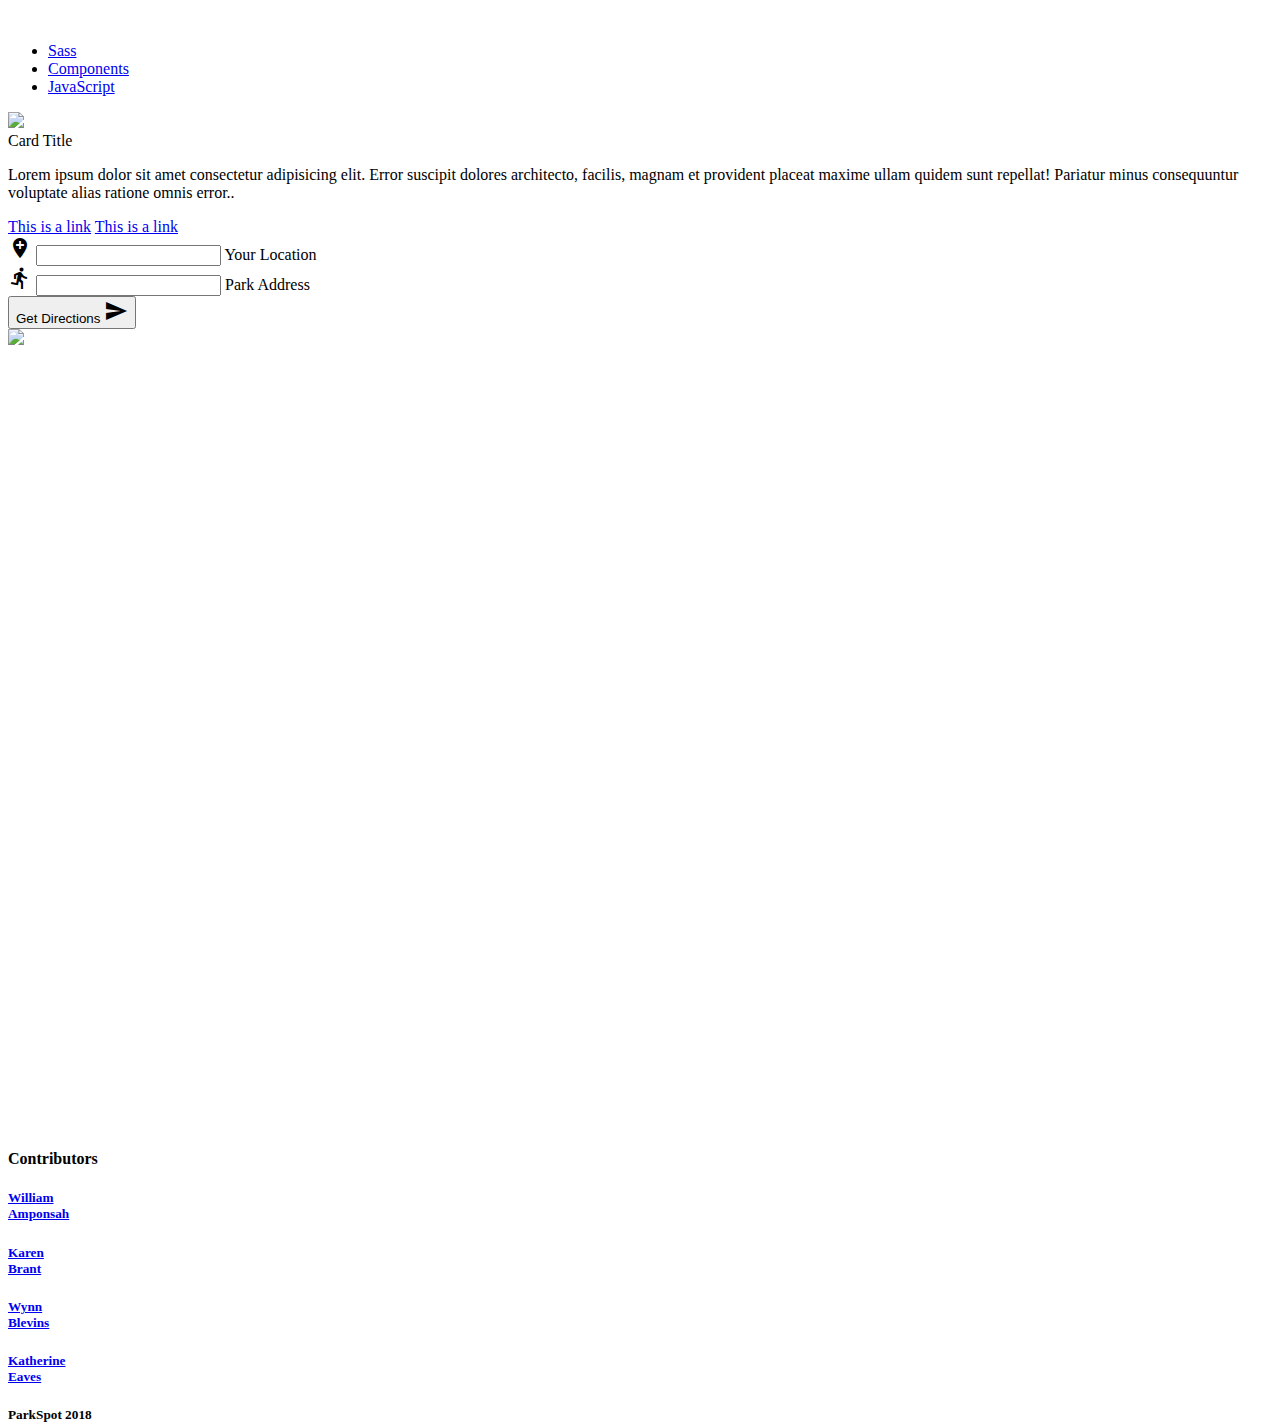
==== directions.html @ 0e23fa05 "Work on adding footer" ====
<!DOCTYPE html>
<html lang="en">

<head>
    <meta charset="UTF-8">
    <meta name="viewport" content="width=device-width, initial-scale=1.0">
    <meta http-equiv="X-UA-Compatible" content="ie=edge">
    
    <!-- Compiled and minified CSS -->
    <link rel="stylesheet" href="assets/style/style.css">
    <link href="https://fonts.googleapis.com/icon?family=Material+Icons" rel="stylesheet">
    <link rel="stylesheet" href="https://cdnjs.cloudflare.com/ajax/libs/materialize/0.100.2/css/materialize.min.css">
    <title>Directions</title>
</head>
<body>
    <nav>
        <div class="nav-wrapper black">
            <a href="#" class="brand-logo center">
                <img class="logo" src="assets/images/Logo1.png" alt=""> </a>
            <ul id="nav-mobile" class="left hide-on-med-and-down">
                <li>
                    <a href="sass.html">Sass</a>
                </li>
                <li>
                    <a href="badges.html">Components</a>
                </li>
                <li>
                    <a href="collapsible.html">JavaScript</a>
                </li>
            </ul>
        </div>
    </nav>

    <div class="parallax-container">
        <div class="parallax">
            <img class="imag" src="assets/images/park.jpg">
        </div>
        <div class="container">
            <div class="row valign-wrapper">
            <div class="col s6 offset-s3 valign">
                <div class="card transparent hoverable">
                    <div class="card-content black-text">
                        <span class="card-title">Card Title</span>
                        <p>Lorem ipsum dolor sit amet consectetur adipisicing elit. Error suscipit dolores architecto, facilis, magnam et provident placeat maxime ullam quidem sunt repellat! Pariatur minus consequuntur voluptate alias ratione omnis error..</p>
                    </div>
                    <div class="card-action">
                        <a href="#">This is a link</a>
                        <a href="#">This is a link</a>
                    </div>
                </div>
                <div class="section white">
                    <div class="row container">
                        <div class="input-field col s6">
                        <i class="material-icons prefix">add_location</i>
                        <input id="icon_prefix" type="text"   class="validate originTextBox">
                        <label for="icon_prefix">Your Location</label>
                    </div>
                    <div class="input-field col s6">
                        <i class="material-icons prefix">directions_run</i>
                        <input id="icon_telephone" type="text"  class="validate destinationTextBox">
                        <label for="icon_telephone">Park Address</label>
                    </div>

                    <button class="btn waves-effect center green" type="submit" id="directionsButton" name="action">Get Directions
                        <i class="material-icons right">send</i>
                    </button>
                    <div class="col s12">
                        <div id="directionsContainer">
                        <!-- directions are appended here -->
                        </div>
                    </div>
                </div>
            </div>
        </div>
    
        <div class="section black">
            
        </div>

        <div class="parallax-container">
            <div class="parallax">
                <img class="imag" src="assets/images/cleets.jpg">
            </div>    
        </div>
    </div>
    
    <footer class="page-footer grey darken-4">
        <div class="container ">
          <div class="row center">
                <div class="col l12 m12 s12">
                    <h4 class="white-text card-font">Contributors</h4>
                </div>
                <div class="col l3 m3 s12">
                    <a href="https://willamponsah.github.io/Bootstrap-Portfolio/"><h5 class="white-text card-font">William <br> Amponsah</h5></a>
                </div>
                <div class="col l3 m3 s12">
                    <a href="https://karenbrant.github.io/Responsive-Portfolio/"><h5 class="white-text card-font">Karen <br> Brant</h5></a>
                </div>
                <div class="col l3 m3 s12">
                    <a href="https://wynnblevins.github.io/Bootstrap-Portfolio/"><h5 class="white-text card-font">Wynn<br> Blevins</h5></a>
                </div>
                <div class="col l3 m3 s12">
                    <a href="https://koeaves.github.io/Bootstrap-Portfolio/"><h5 class="white-text card-font">Katherine <br> Eaves</h5></a>
                </div>
            </div>
        </div>
        <div class="footer-copyright black">
          <div class="container card-font center">
          <h5>ParkSpot 2018</h5>
          </div>
        </div>
    </footer>
    <script src="https://www.gstatic.com/firebasejs/4.10.1/firebase.js"></script>
    <script src="https://apis.google.com/js/api.js" type="text/javascript"></script>
    <script src="https://code.jquery.com/jquery-3.3.1.min.js" integrity="sha256-FgpCb/KJQlLNfOu91ta32o/NMZxltwRo8QtmkMRdAu8="
        crossorigin="anonymous"></script>
    <script src="https://cdnjs.cloudflare.com/ajax/libs/materialize/0.100.2/js/materialize.min.js"></script>
    <script src="assets/scripts/google-maps-service.js" type="text/javascript"></script>
    <script src="assets/scripts/weather-service.js" type="text/javascript"></script>
    <script src="assets/scripts/scripts.js" type="text/javascript"></script>
    <script type="text/javascript" src="assets/scripts/maps-service.js"></script> 
    <script type="text/javascript" src="assets/scripts/directionsPage/directions-page.js"></script>
</body>
</html>
---- assets/style/style.css ----
.logo{
    width: 90px;
}

#weather-icon {
    margin-right: 20px;
    margin-left: 20px;
    background-color: white;
    height: 45px;
    margin-top: 5px;
}

#wind-place {
    margin-right: 20px;
}

.parallax-container {
    height: 800px;
    width: 100%;
}

/*Wide card with share menu button*/
.demo-card-wide.mdl-card {
    width: 812px;
}

.demo-card-wide>.mdl-card__title {
    color: #fff;
    height: 176px;
    background: url('assets/images/ParkSpot.png') center / cover;
    padding: 10px;
}

.demo-card-wide>.mdl-card__menu {
    color: #fff;
}

.imag{
    width: 1000px;
}

.middle {
       display: flex;
       position: absolute;
       top: 0;
       left: 0;
       height: 100%;
       width: 100%;
   }

   .middle .row {
       margin: 0 auto;
   }
   
#background-parks{
    background: url('../images/stadium.jpg') center / cover;
    padding: 50px;
}

.card-right {
    float: right;
}

.park-image{
    width: 300px;
    height: 450px;
    text-align: center;
}

.card-font {
    font-weight: bold;
    font-family: 'Alegreya', serif;
}

.park-name {
    font-family: 'Alegreya', serif;
<<<<<<< HEAD
    color: rgb(31, 26, 26)
}
=======
    color: rgb(49, 43, 43);
    font-weight: bold;
}

.center{
    text-align: center;
}
>>>>>>> 82a41692b3636412cd1c6f4886c1c167a983f73e
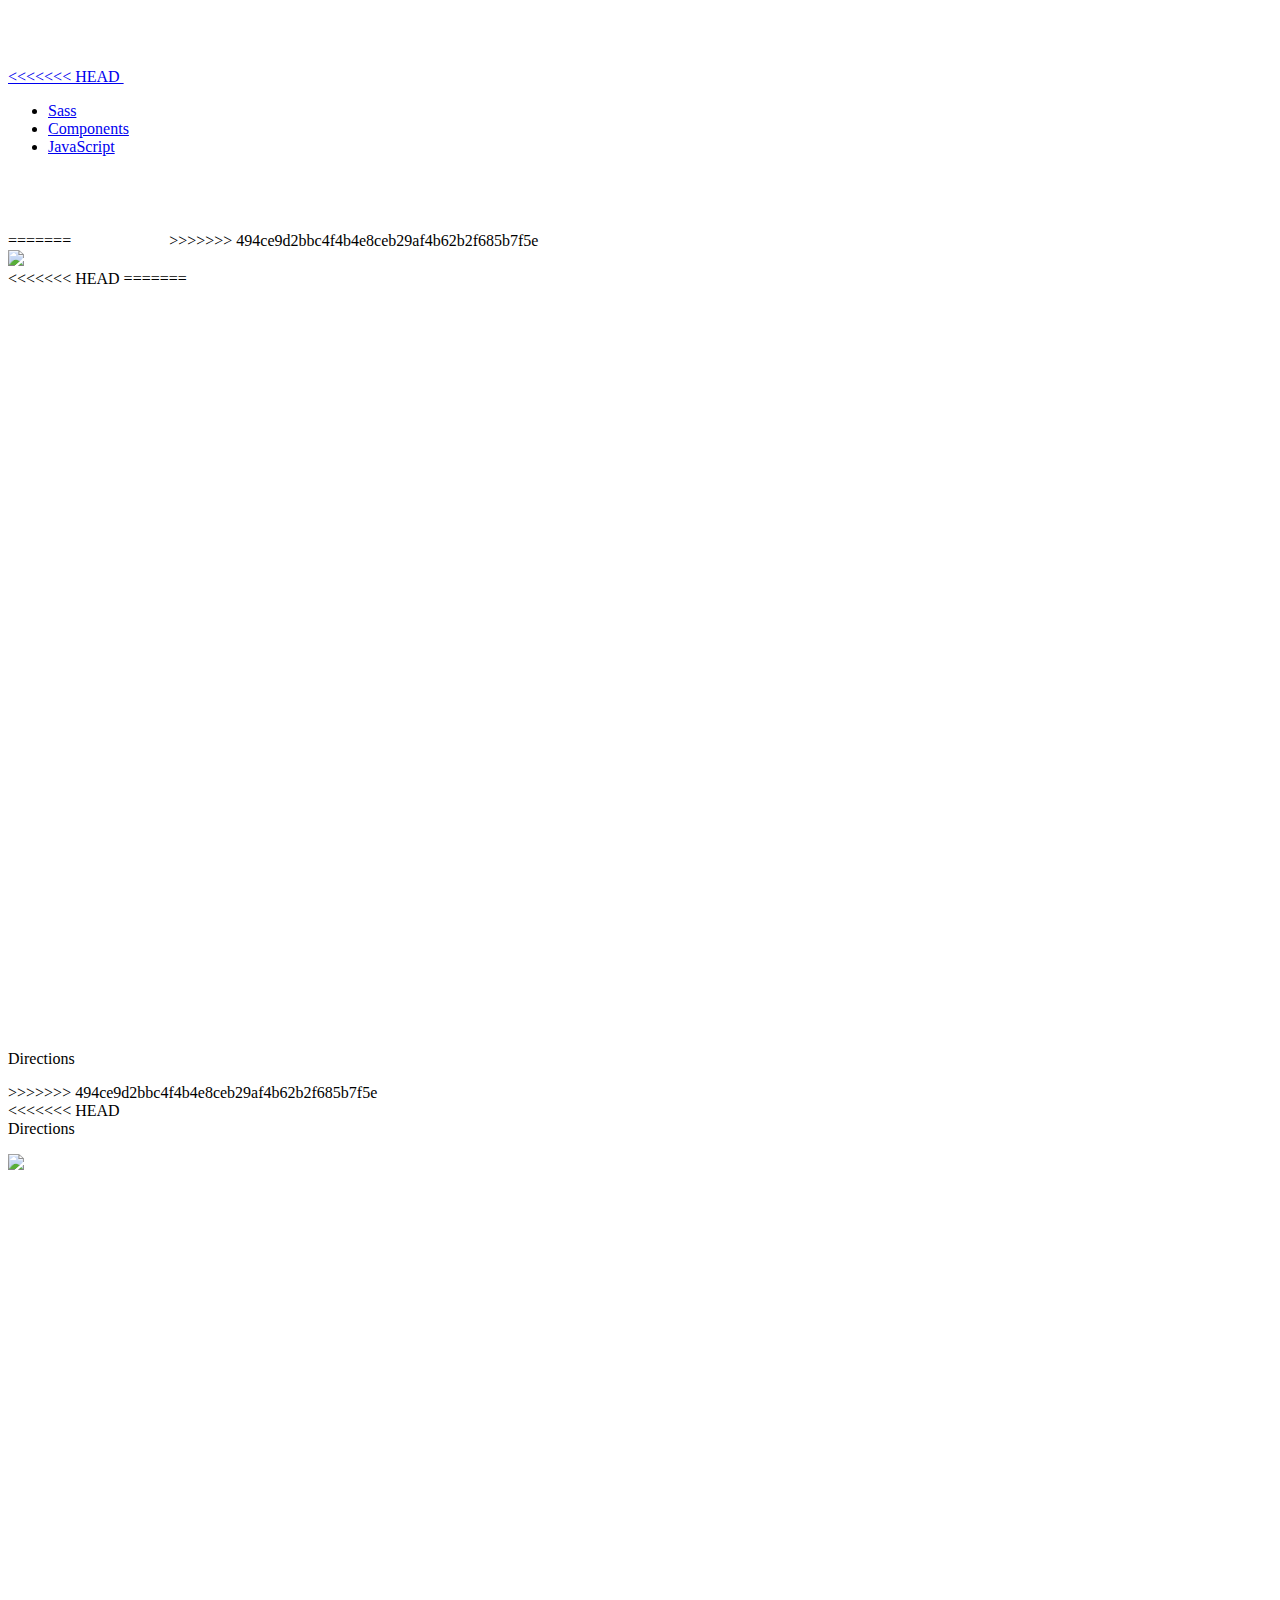
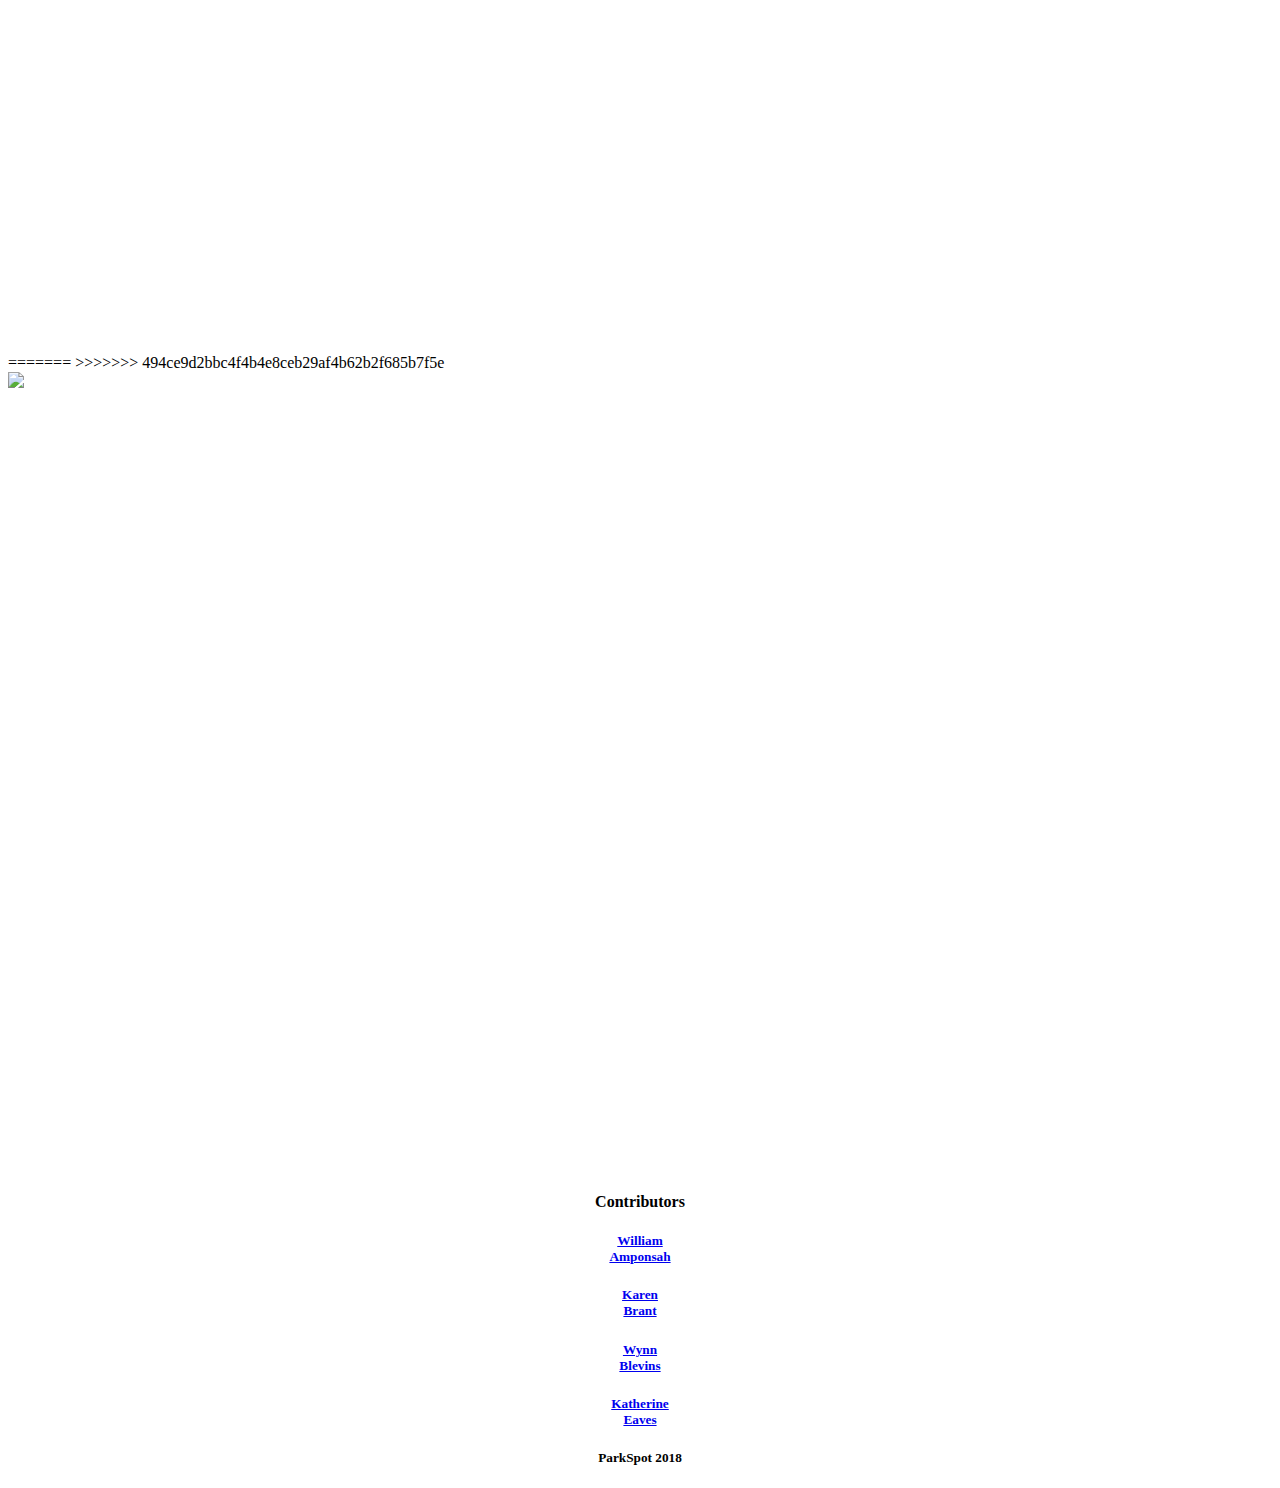
==== commit e984aed9: "Keep directions in the css" ====
--- a/directions.html
+++ b/directions.html
@@ -16,7 +16,8 @@
     <nav>
         <div class="nav-wrapper black">
             <a href="#" class="brand-logo center">
-                <img class="logo" src="assets/images/Logo1.png" alt=""> </a>
+<<<<<<< HEAD
+                <img class="logo" src="assets/images/Logo.png" alt=""> </a>
             <ul id="nav-mobile" class="left hide-on-med-and-down">
                 <li>
                     <a href="sass.html">Sass</a>
@@ -28,6 +29,10 @@
                     <a href="collapsible.html">JavaScript</a>
                 </li>
             </ul>
+=======
+                <img class="logo" src="assets/images/Logo.png" alt=""> 
+            </a>
+>>>>>>> 494ce9d2bbc4f4b4e8ceb29af4b62b2f685b7f5e
         </div>
     </nav>
 
@@ -35,46 +40,57 @@
         <div class="parallax">
             <img class="imag" src="assets/images/park.jpg">
         </div>
-        <div class="container">
-            <div class="row valign-wrapper">
+<<<<<<< HEAD
+
+    
+
+      
+                
+                    
+                        
+=======
+    </div>
+       
+    <div class="section black">
+        <div class="row valign-wrapper">
             <div class="col s6 offset-s3 valign">
                 <div class="card transparent hoverable">
-                    <div class="card-content black-text">
-                        <span class="card-title">Card Title</span>
-                        <p>Lorem ipsum dolor sit amet consectetur adipisicing elit. Error suscipit dolores architecto, facilis, magnam et provident placeat maxime ullam quidem sunt repellat! Pariatur minus consequuntur voluptate alias ratione omnis error..</p>
+                    <div class="card-content white-text">
+                        <span class="card-title orange-text direction">Directions</span>
+                        <div id="directionsContainer">
+                            <!-- directions are appended here -->
+                            <p class="flow-text"></p>
+                        </div>
+>>>>>>> 494ce9d2bbc4f4b4e8ceb29af4b62b2f685b7f5e
                     </div>
-                    <div class="card-action">
-                        <a href="#">This is a link</a>
-                        <a href="#">This is a link</a>
+                </div>               
+            </div>
+        </div>
+<<<<<<< HEAD
+    
+        <div class="section black">
+            <div class="row valign-wrapper">
+                <div class="col s6 offset-s3 valign">
+                    <div class="card transparent hoverable">
+                        <div class="card-content white-text">
+                            <span class="card-title orange-text direction">Directions</span>
+                            <div id="directionsContainer">
+                                <!-- directions are appended here -->
+                            
+                            <p class="flow-text"></p>
+                            </div>
+                        </div>
+                        
                     </div>
-                </div>
-                <div class="section white">
-                    <div class="row container">
-                        <div class="input-field col s6">
-                        <i class="material-icons prefix">add_location</i>
-                        <input id="icon_prefix" type="text"   class="validate originTextBox">
-                        <label for="icon_prefix">Your Location</label>
-                    </div>
-                    <div class="input-field col s6">
-                        <i class="material-icons prefix">directions_run</i>
-                        <input id="icon_telephone" type="text"  class="validate destinationTextBox">
-                        <label for="icon_telephone">Park Address</label>
-                    </div>
-
-                    <button class="btn waves-effect center green" type="submit" id="directionsButton" name="action">Get Directions
-                        <i class="material-icons right">send</i>
-                    </button>
-                    <div class="col s12">
-                        <div id="directionsContainer">
-                        <!-- directions are appended here -->
-                        </div>
-                    </div>
+            
+            
+            
+            
+                   
                 </div>
             </div>
-        </div>
-    
-        <div class="section black">
-            
+            </div>
+            </div>
         </div>
 
         <div class="parallax-container">
@@ -82,34 +98,43 @@
                 <img class="imag" src="assets/images/cleets.jpg">
             </div>    
         </div>
+=======
+>>>>>>> 494ce9d2bbc4f4b4e8ceb29af4b62b2f685b7f5e
     </div>
-    
+        
+    <div class="parallax-container">
+        <div class="parallax">
+            <img class="imag" src="assets/images/cleets.jpg">
+        </div>    
+    </div>
+
     <footer class="page-footer grey darken-4">
-        <div class="container ">
-          <div class="row center">
-                <div class="col l12 m12 s12">
-                    <h4 class="white-text card-font">Contributors</h4>
-                </div>
-                <div class="col l3 m3 s12">
-                    <a href="https://willamponsah.github.io/Bootstrap-Portfolio/"><h5 class="white-text card-font">William <br> Amponsah</h5></a>
-                </div>
-                <div class="col l3 m3 s12">
-                    <a href="https://karenbrant.github.io/Responsive-Portfolio/"><h5 class="white-text card-font">Karen <br> Brant</h5></a>
-                </div>
-                <div class="col l3 m3 s12">
-                    <a href="https://wynnblevins.github.io/Bootstrap-Portfolio/"><h5 class="white-text card-font">Wynn<br> Blevins</h5></a>
-                </div>
-                <div class="col l3 m3 s12">
-                    <a href="https://koeaves.github.io/Bootstrap-Portfolio/"><h5 class="white-text card-font">Katherine <br> Eaves</h5></a>
+            <div class="container ">
+              <div class="row center">
+                    <div class="col l12 m12 s12">
+                        <h4 class="white-text card-font">Contributors</h4>
+                    </div>
+                    <div class="col l3 m3 s12">
+                        <a href="https://willamponsah.github.io/Bootstrap-Portfolio/"><h5 class="white-text card-font">William <br> Amponsah</h5></a>
+                    </div>
+                    <div class="col l3 m3 s12">
+                        <a href="https://karenbrant.github.io/Responsive-Portfolio/"><h5 class="white-text card-font">Karen <br> Brant</h5></a>
+                    </div>
+                    <div class="col l3 m3 s12">
+                        <a href="https://wynnblevins.github.io/Bootstrap-Portfolio/"><h5 class="white-text card-font">Wynn<br> Blevins</h5></a>
+                    </div>
+                    <div class="col l3 m3 s12">
+                        <a href="https://koeaves.github.io/Bootstrap-Portfolio/"><h5 class="white-text card-font">Katherine <br> Eaves</h5></a>
+                    </div>
                 </div>
             </div>
-        </div>
-        <div class="footer-copyright black">
-          <div class="container card-font center">
-          <h5>ParkSpot 2018</h5>
-          </div>
-        </div>
-    </footer>
+            <div class="footer-copyright black">
+              <div class="container card-font center">
+              <h5>ParkSpot 2018</h5>
+              </div>
+            </div>
+        </footer>
+          
     <script src="https://www.gstatic.com/firebasejs/4.10.1/firebase.js"></script>
     <script src="https://apis.google.com/js/api.js" type="text/javascript"></script>
     <script src="https://code.jquery.com/jquery-3.3.1.min.js" integrity="sha256-FgpCb/KJQlLNfOu91ta32o/NMZxltwRo8QtmkMRdAu8="
--- a/assets/style/style.css
+++ b/assets/style/style.css
@@ -74,10 +74,6 @@
 
 .park-name {
     font-family: 'Alegreya', serif;
-<<<<<<< HEAD
-    color: rgb(31, 26, 26)
-}
-=======
     color: rgb(49, 43, 43);
     font-weight: bold;
 }
@@ -85,4 +81,27 @@
 .center{
     text-align: center;
 }
->>>>>>> 82a41692b3636412cd1c6f4886c1c167a983f73e
+
+<<<<<<< HEAD
+.direction{
+    font-family: 'Playfair Display',
+    serif;
+    
+}
+=======
+#white-font {
+    color:white;
+}
+
+#weather-icon {
+    margin-right: 20px;
+    margin-left: 20px;
+    background-color: white;
+    height: 45px;
+    margin-top: 5px;
+}
+
+#wind-place {
+    margin-right: 20px;
+}
+>>>>>>> 494ce9d2bbc4f4b4e8ceb29af4b62b2f685b7f5e
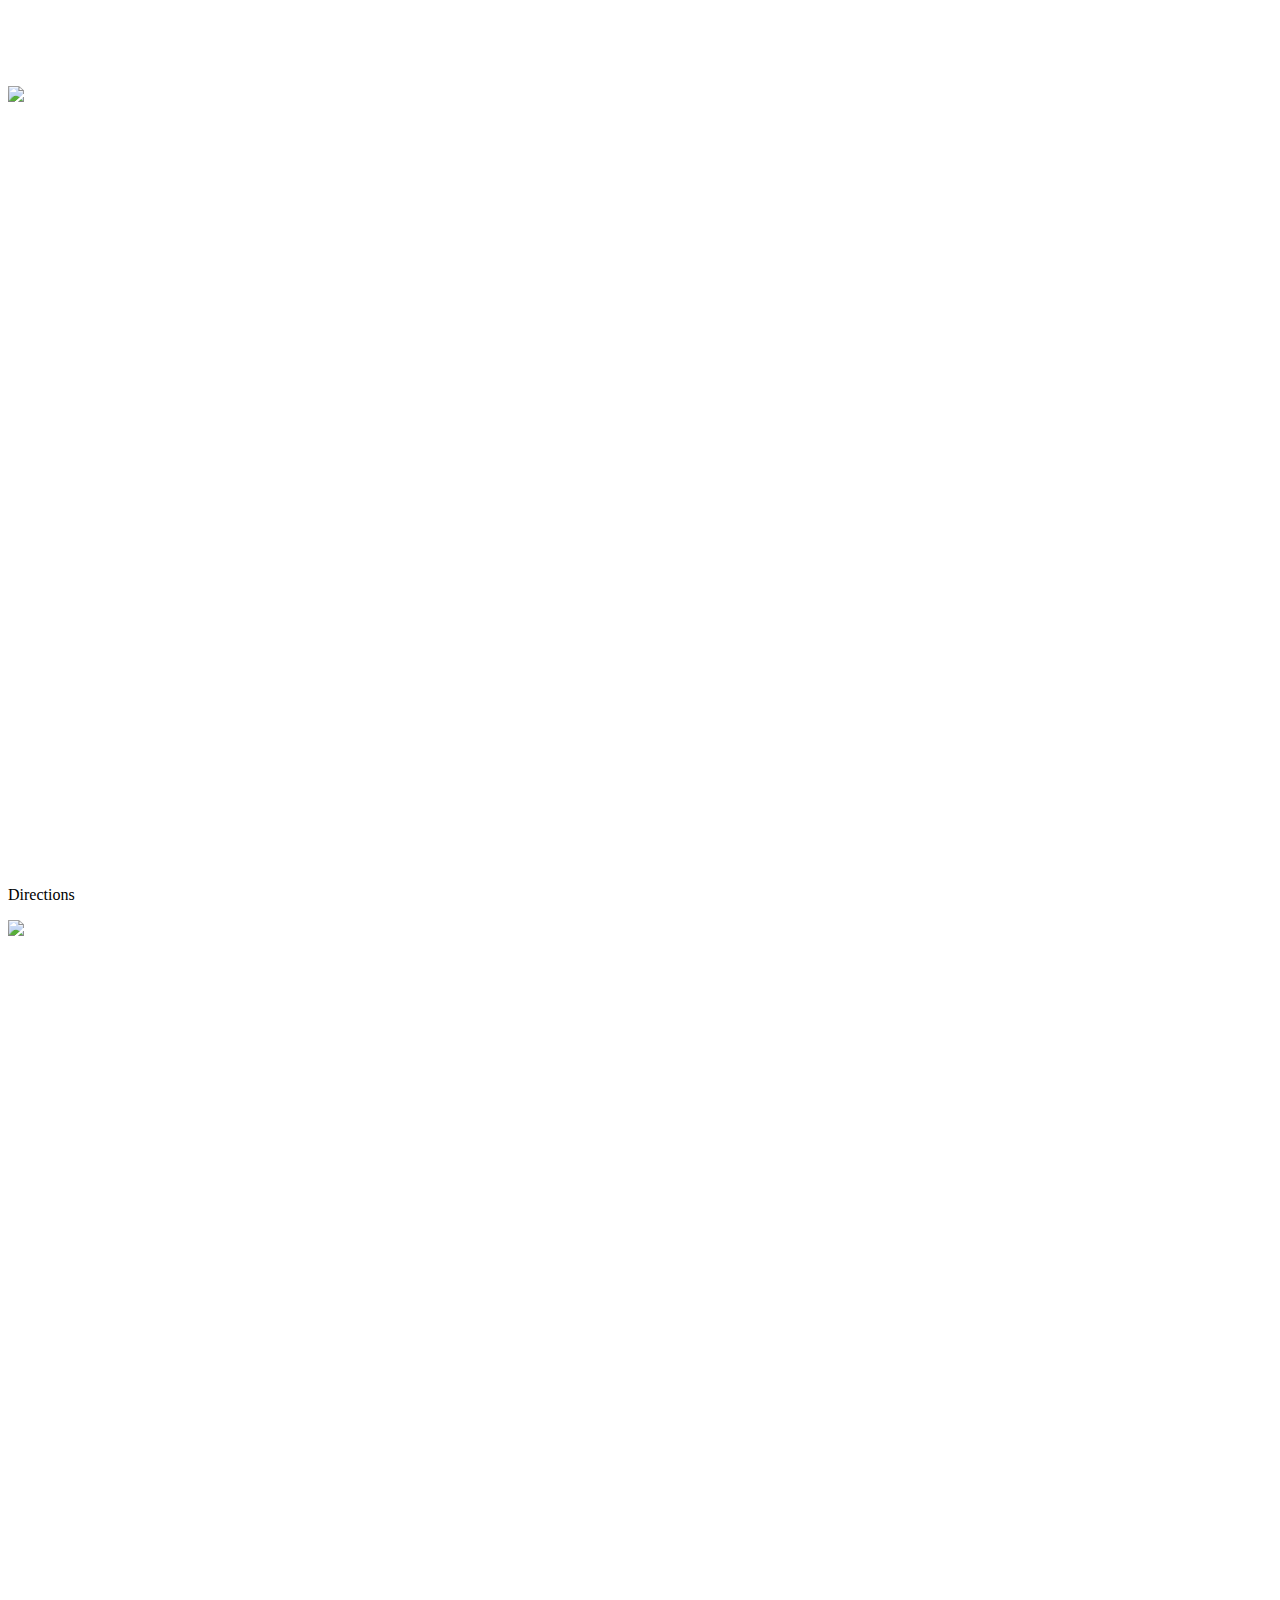
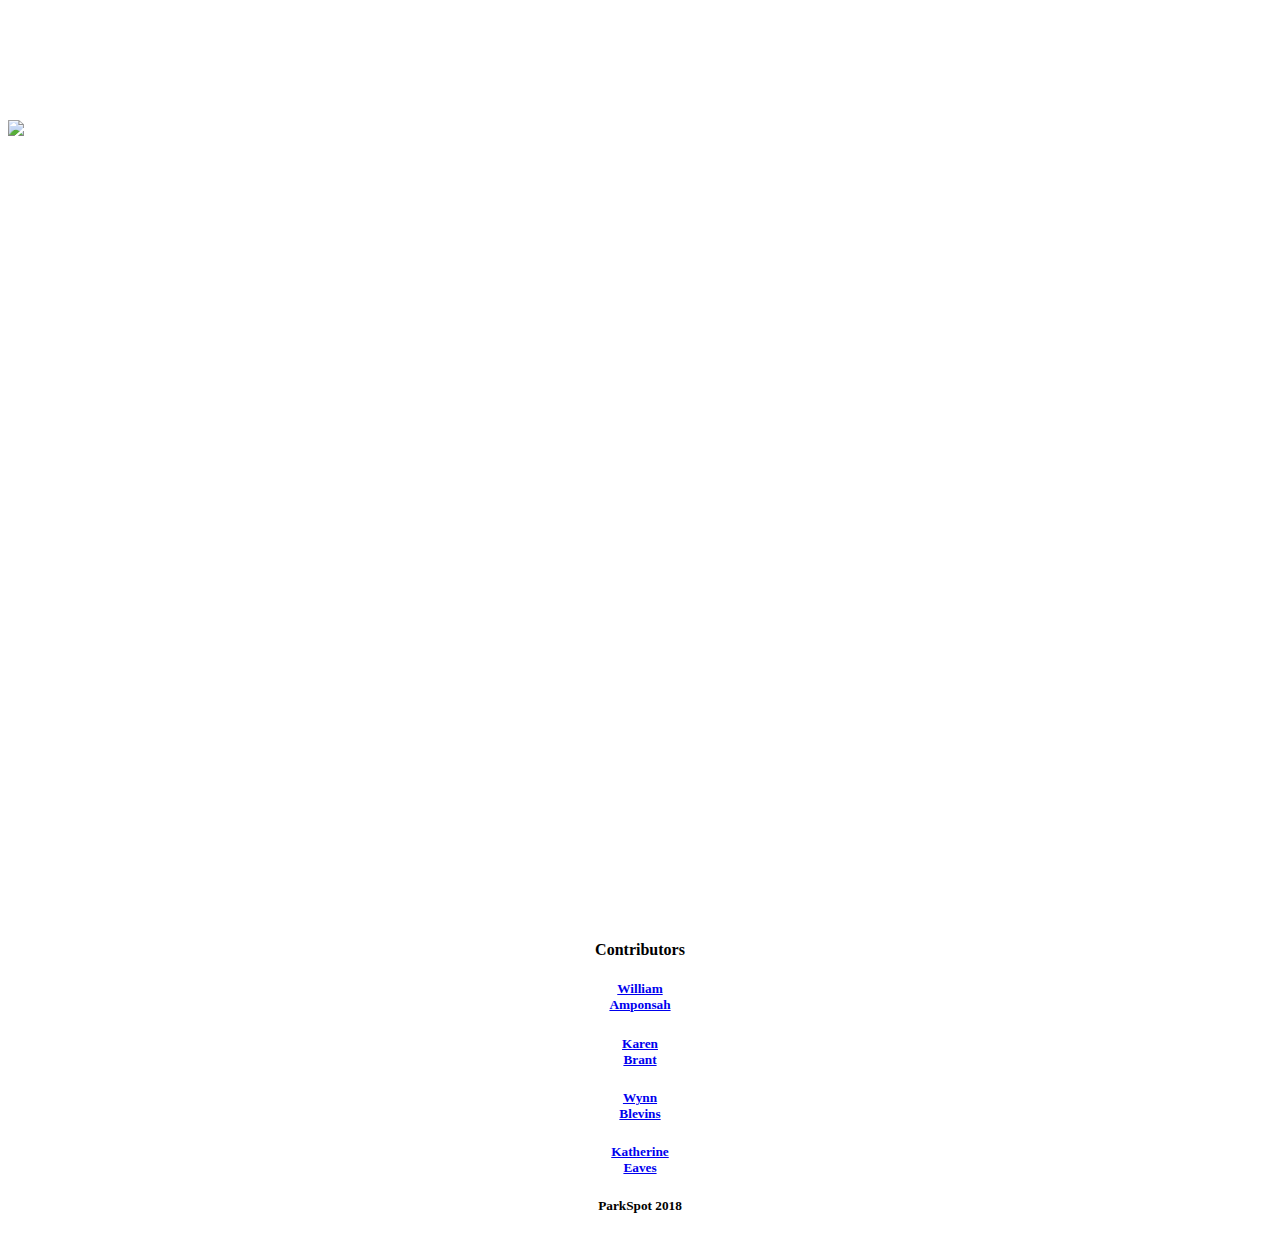
==== commit 9b625a56: "Merge branch 'master' into master" ====
--- a/directions.html
+++ b/directions.html
@@ -16,23 +16,10 @@
     <nav>
         <div class="nav-wrapper black">
             <a href="#" class="brand-logo center">
-<<<<<<< HEAD
-                <img class="logo" src="assets/images/Logo.png" alt=""> </a>
-            <ul id="nav-mobile" class="left hide-on-med-and-down">
-                <li>
-                    <a href="sass.html">Sass</a>
-                </li>
-                <li>
-                    <a href="badges.html">Components</a>
-                </li>
-                <li>
-                    <a href="collapsible.html">JavaScript</a>
-                </li>
-            </ul>
-=======
+
                 <img class="logo" src="assets/images/Logo.png" alt=""> 
             </a>
->>>>>>> 494ce9d2bbc4f4b4e8ceb29af4b62b2f685b7f5e
+
         </div>
     </nav>
 
@@ -40,33 +27,12 @@
         <div class="parallax">
             <img class="imag" src="assets/images/park.jpg">
         </div>
-<<<<<<< HEAD
 
-    
-
-      
-                
-                    
-                        
-=======
-    </div>
-       
-    <div class="section black">
-        <div class="row valign-wrapper">
-            <div class="col s6 offset-s3 valign">
-                <div class="card transparent hoverable">
-                    <div class="card-content white-text">
-                        <span class="card-title orange-text direction">Directions</span>
-                        <div id="directionsContainer">
-                            <!-- directions are appended here -->
-                            <p class="flow-text"></p>
-                        </div>
->>>>>>> 494ce9d2bbc4f4b4e8ceb29af4b62b2f685b7f5e
                     </div>
                 </div>               
             </div>
         </div>
-<<<<<<< HEAD
+
     
         <div class="section black">
             <div class="row valign-wrapper">
@@ -98,8 +64,7 @@
                 <img class="imag" src="assets/images/cleets.jpg">
             </div>    
         </div>
-=======
->>>>>>> 494ce9d2bbc4f4b4e8ceb29af4b62b2f685b7f5e
+
     </div>
         
     <div class="parallax-container">
--- a/assets/style/style.css
+++ b/assets/style/style.css
@@ -82,13 +82,13 @@
     text-align: center;
 }
 
-<<<<<<< HEAD
+
 .direction{
     font-family: 'Playfair Display',
     serif;
     
 }
-=======
+
 #white-font {
     color:white;
 }
@@ -103,5 +103,4 @@
 
 #wind-place {
     margin-right: 20px;
-}
->>>>>>> 494ce9d2bbc4f4b4e8ceb29af4b62b2f685b7f5e
+}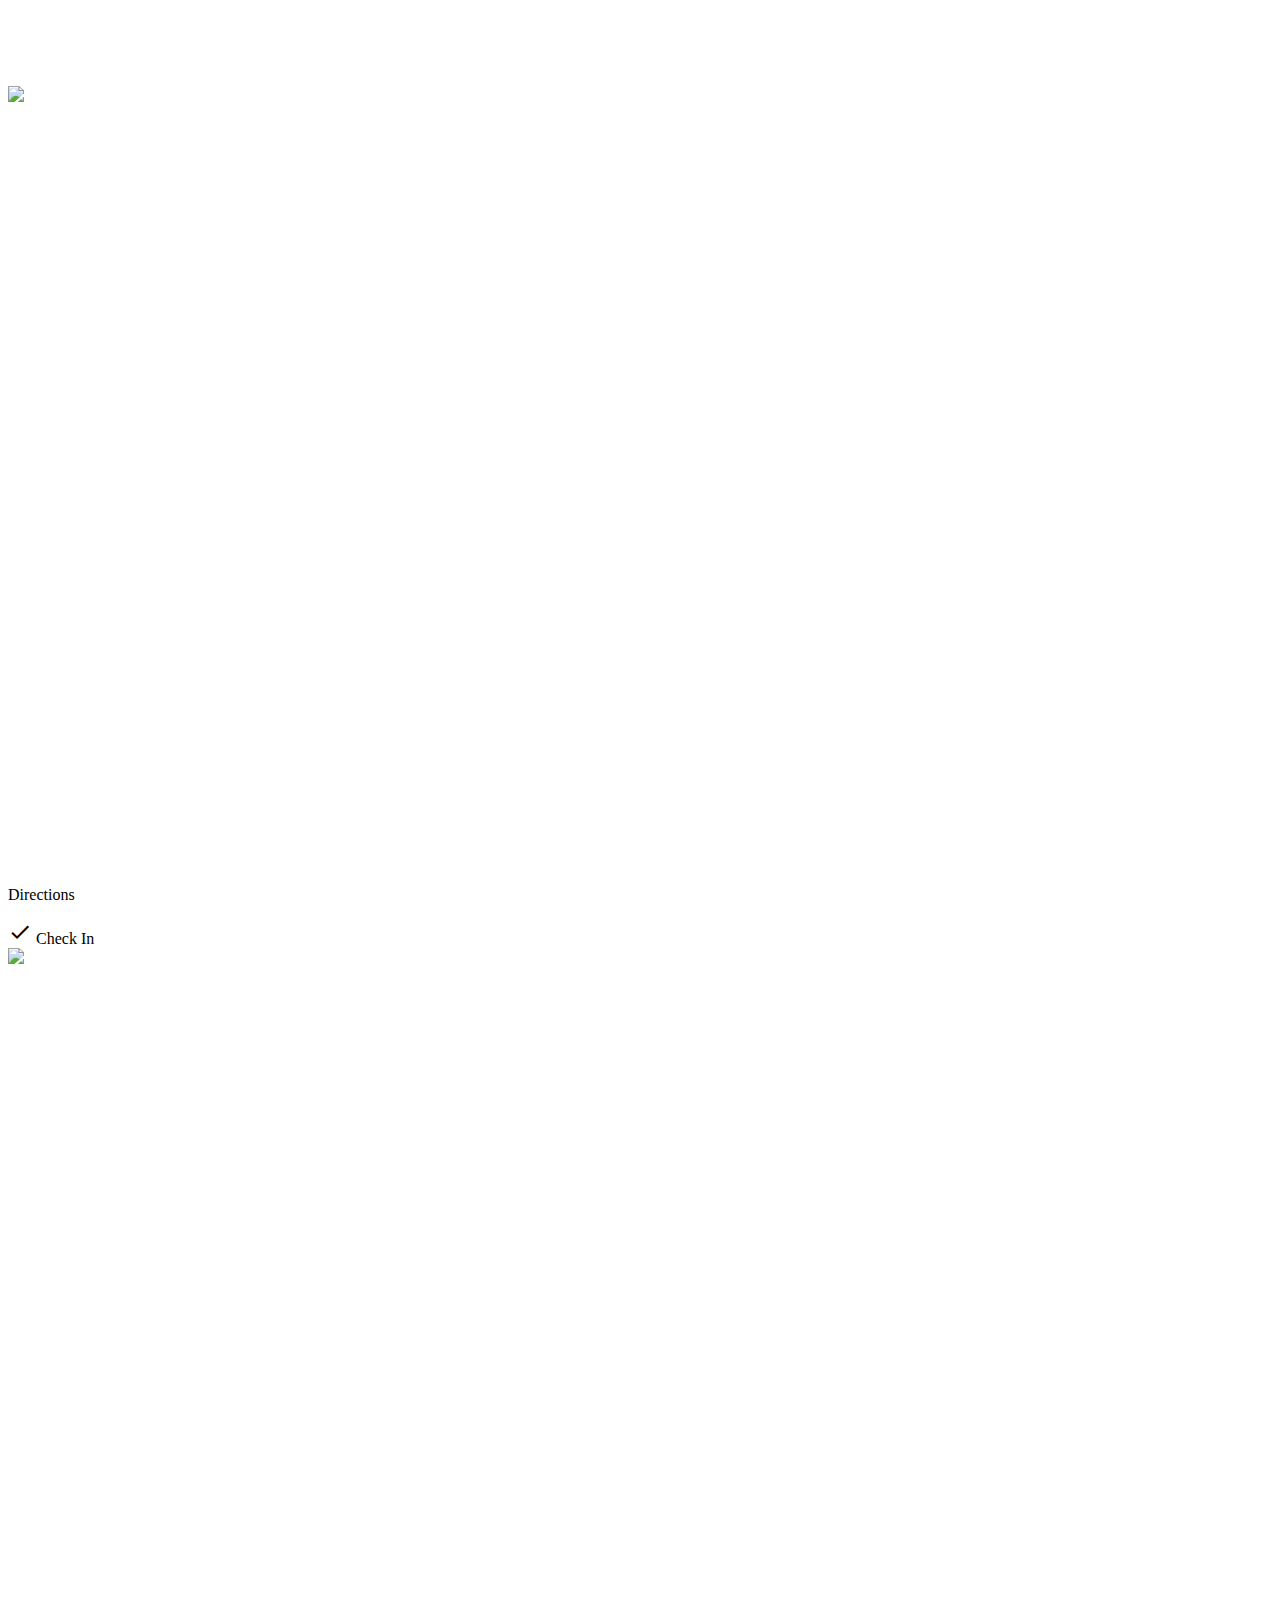
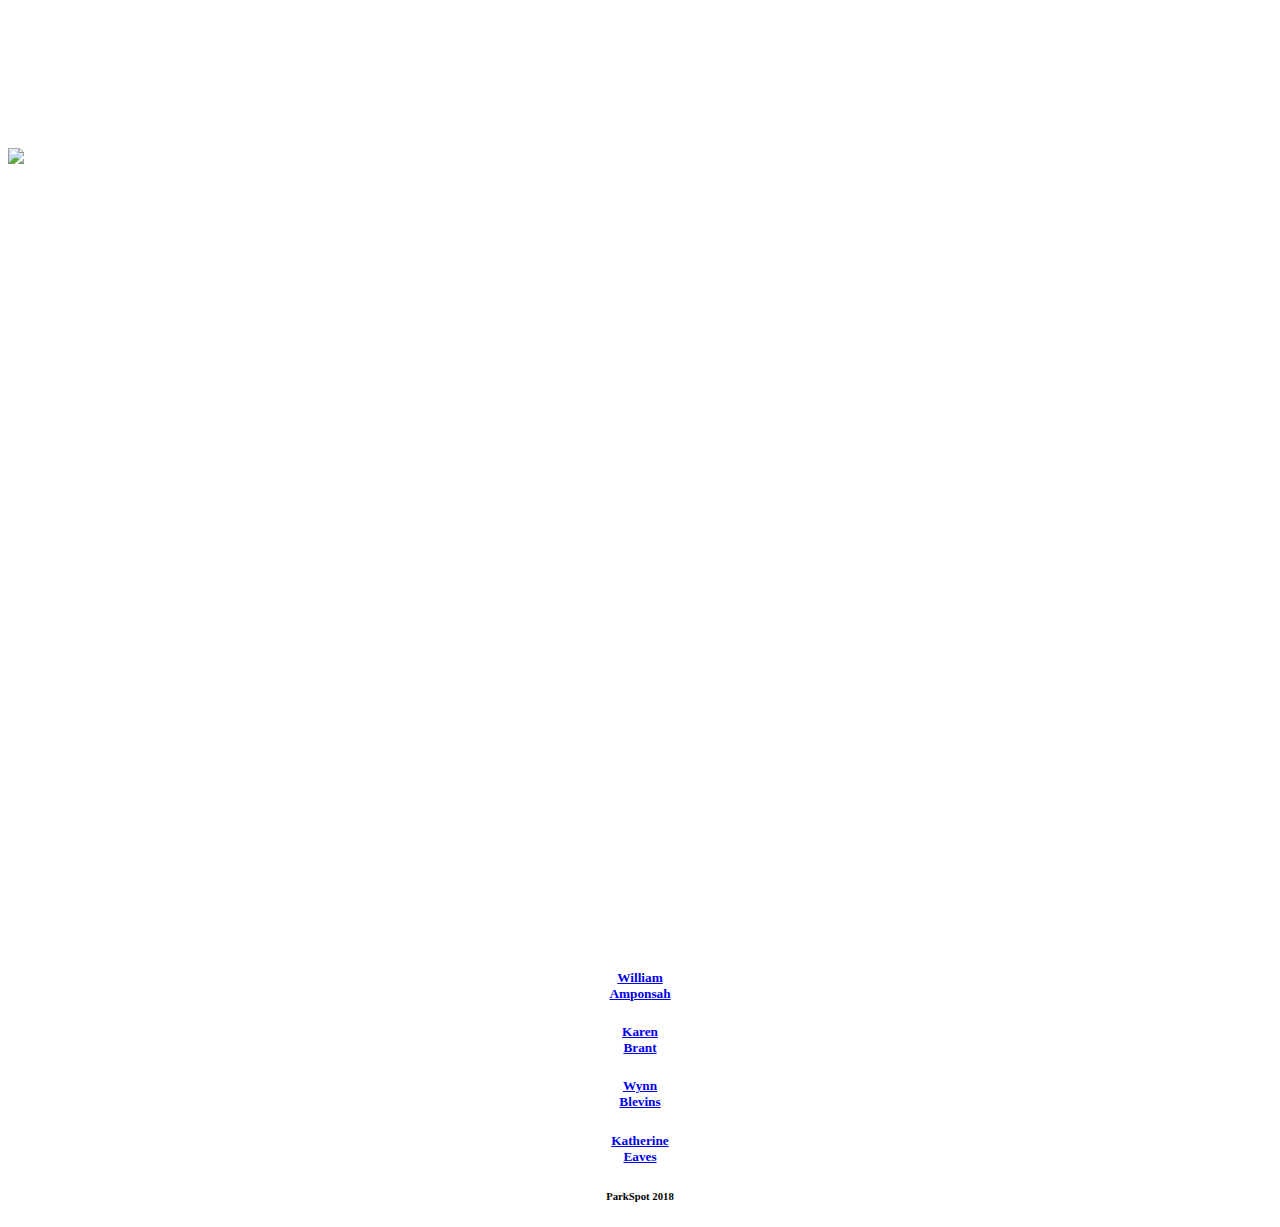
==== commit 0c444124: "Moving checkin button to directions page per request.  Removed flip button function in parks-page.js" ====
--- a/directions.html
+++ b/directions.html
@@ -42,21 +42,18 @@
                             <span class="card-title orange-text direction">Directions</span>
                             <div id="directionsContainer">
                                 <!-- directions are appended here -->
-                            
-                            <p class="flow-text"></p>
+                                <p class="flow-text"></p>
                             </div>
+                            <a class="btn light-green darken-4" data-park="bryan">
+                                <i class="material-icons left">done</i>
+                                Check In
+                            </a>
                         </div>
-                        
                     </div>
-            
-            
-            
-            
-                   
                 </div>
             </div>
-            </div>
-            </div>
+        </div>
+        </div>
         </div>
 
         <div class="parallax-container">
@@ -76,9 +73,6 @@
     <footer class="page-footer grey darken-4">
             <div class="container ">
               <div class="row center">
-                    <div class="col l12 m12 s12">
-                        <h4 class="white-text card-font">Contributors</h4>
-                    </div>
                     <div class="col l3 m3 s12">
                         <a href="https://willamponsah.github.io/Bootstrap-Portfolio/"><h5 class="white-text card-font">William <br> Amponsah</h5></a>
                     </div>
@@ -93,12 +87,13 @@
                     </div>
                 </div>
             </div>
-            <div class="footer-copyright black">
-              <div class="container card-font center">
-              <h5>ParkSpot 2018</h5>
-              </div>
-            </div>
-        </footer>
+        </div>
+        <div class="footer-copyright black">
+          <div class="container card-font center">
+          <h6>ParkSpot 2018</h6>
+          </div>
+        </div>
+    </footer>
           
     <script src="https://www.gstatic.com/firebasejs/4.10.1/firebase.js"></script>
     <script src="https://apis.google.com/js/api.js" type="text/javascript"></script>
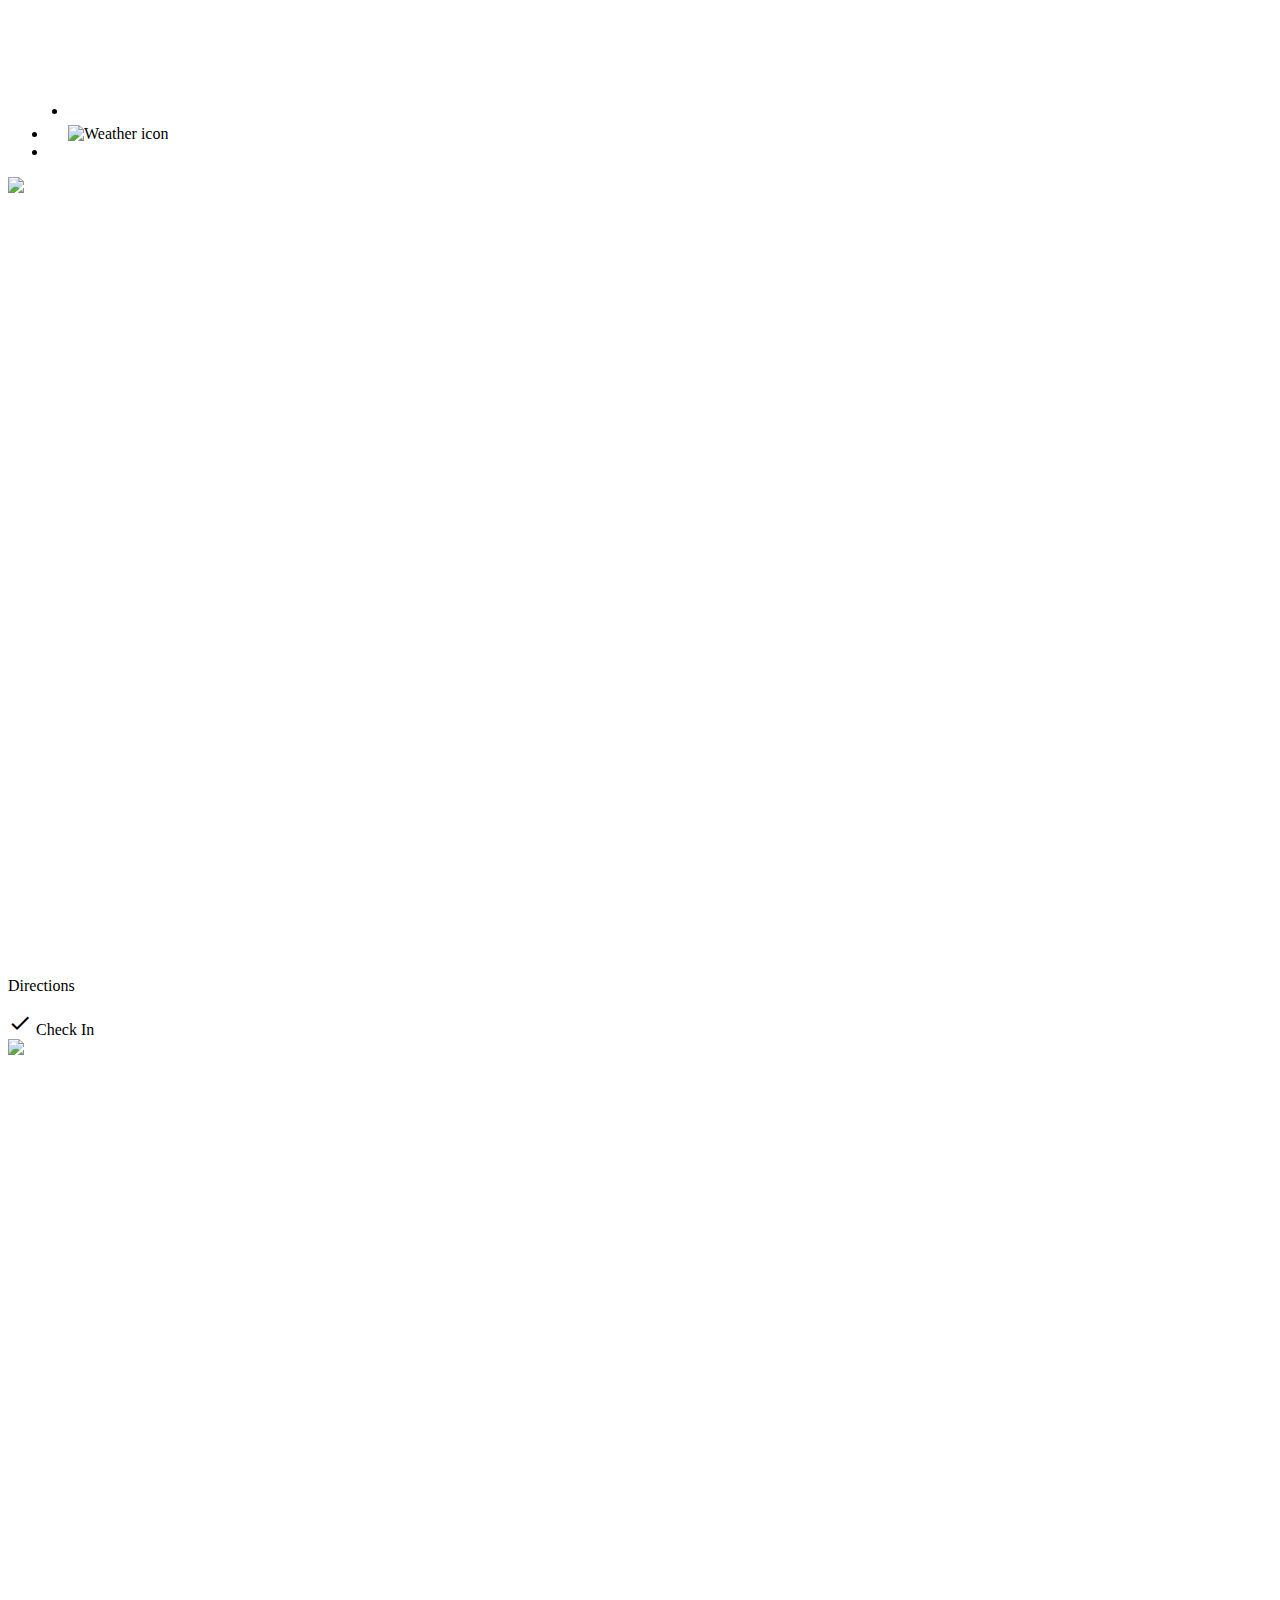
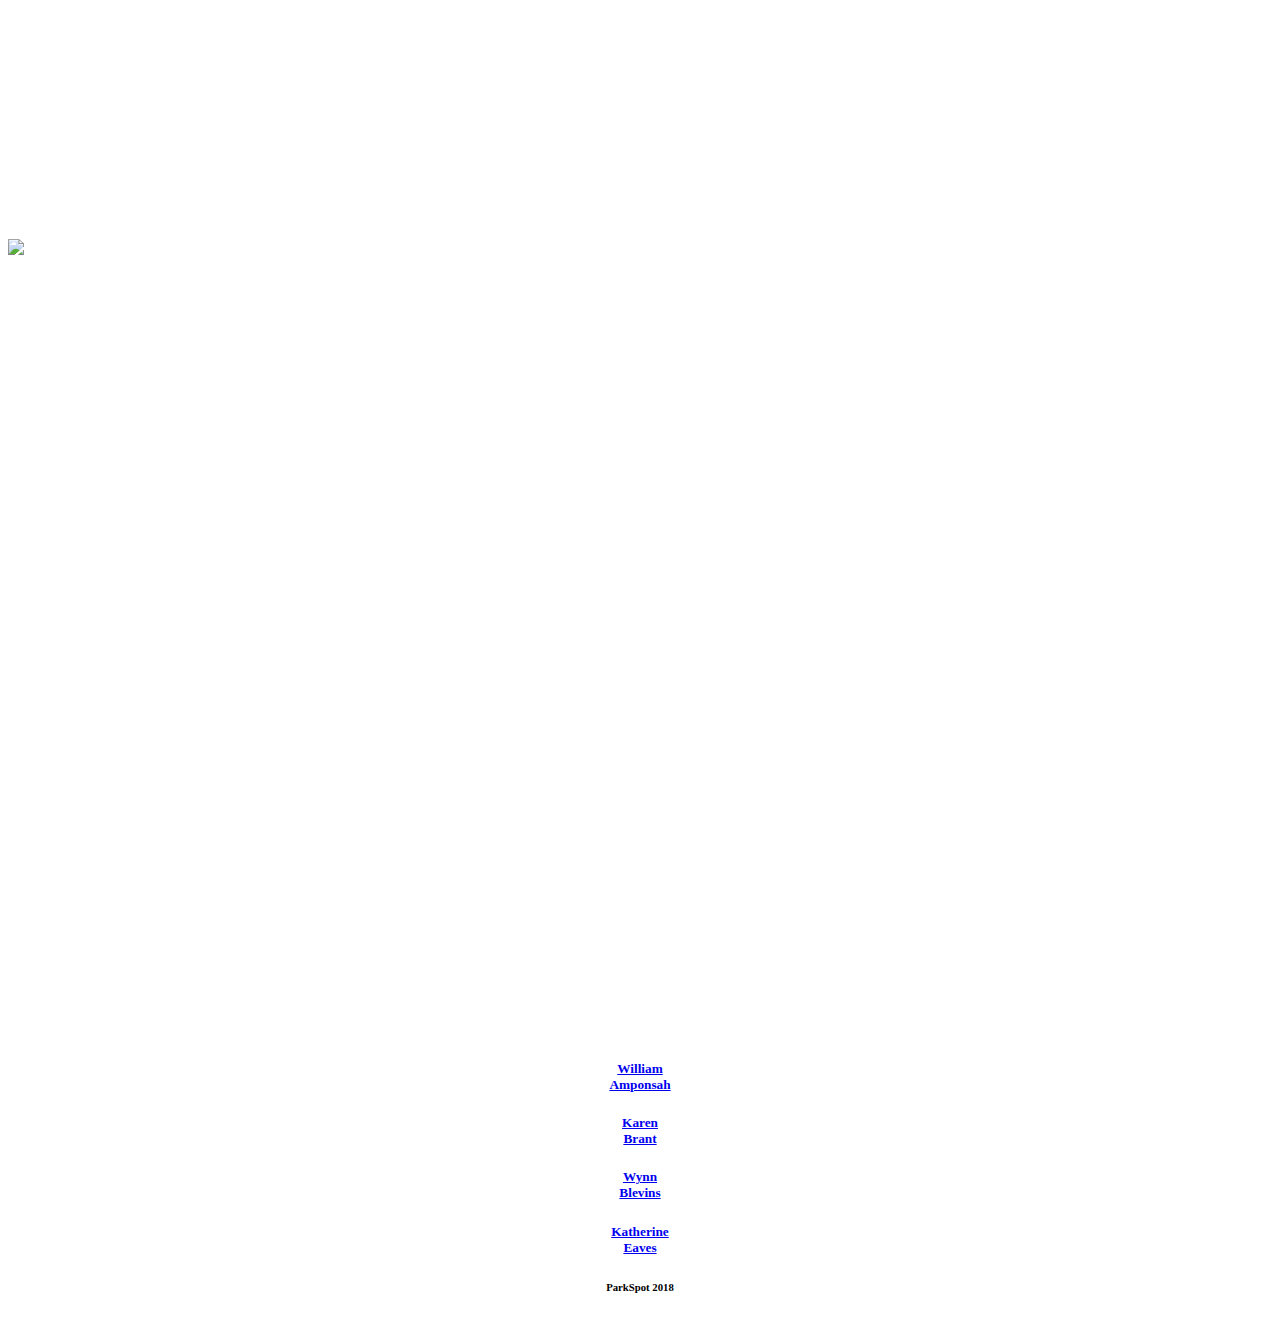
==== commit c47224b5: "added weather to all pages" ====
--- a/directions.html
+++ b/directions.html
@@ -19,7 +19,15 @@
 
                 <img class="logo" src="assets/images/Logo.png" alt=""> 
             </a>
-
+            <ul>
+                <li class="left" id="temp-place">
+                </li>
+                <li class="left">
+                    <img id="weather-icon" src="" alt="Weather icon">
+                </li>
+                <li class="right" id="wind-place">
+                </li>                   
+            </ul>
         </div>
     </nav>
 
@@ -100,6 +108,9 @@
     <script src="https://code.jquery.com/jquery-3.3.1.min.js" integrity="sha256-FgpCb/KJQlLNfOu91ta32o/NMZxltwRo8QtmkMRdAu8="
         crossorigin="anonymous"></script>
     <script src="https://cdnjs.cloudflare.com/ajax/libs/materialize/0.100.2/js/materialize.min.js"></script>
+    <script src="https://cdnjs.cloudflare.com/ajax/libs/moment.js/2.21.0/moment.min.js"></script>
+    <script src="assets/scripts/current-time-service.js" type="text/javascript"></script>
+    <script src="assets/scripts/timers-factory.js" type="text/javascript"></script>
     <script src="assets/scripts/google-maps-service.js" type="text/javascript"></script>
     <script src="assets/scripts/weather-service.js" type="text/javascript"></script>
     <script src="assets/scripts/scripts.js" type="text/javascript"></script>
--- a/assets/style/style.css
+++ b/assets/style/style.css
@@ -12,6 +12,10 @@
 
 #wind-place {
     margin-right: 20px;
+}
+
+#temp-place {
+    margin-left: 20px;
 }
 
 .parallax-container {
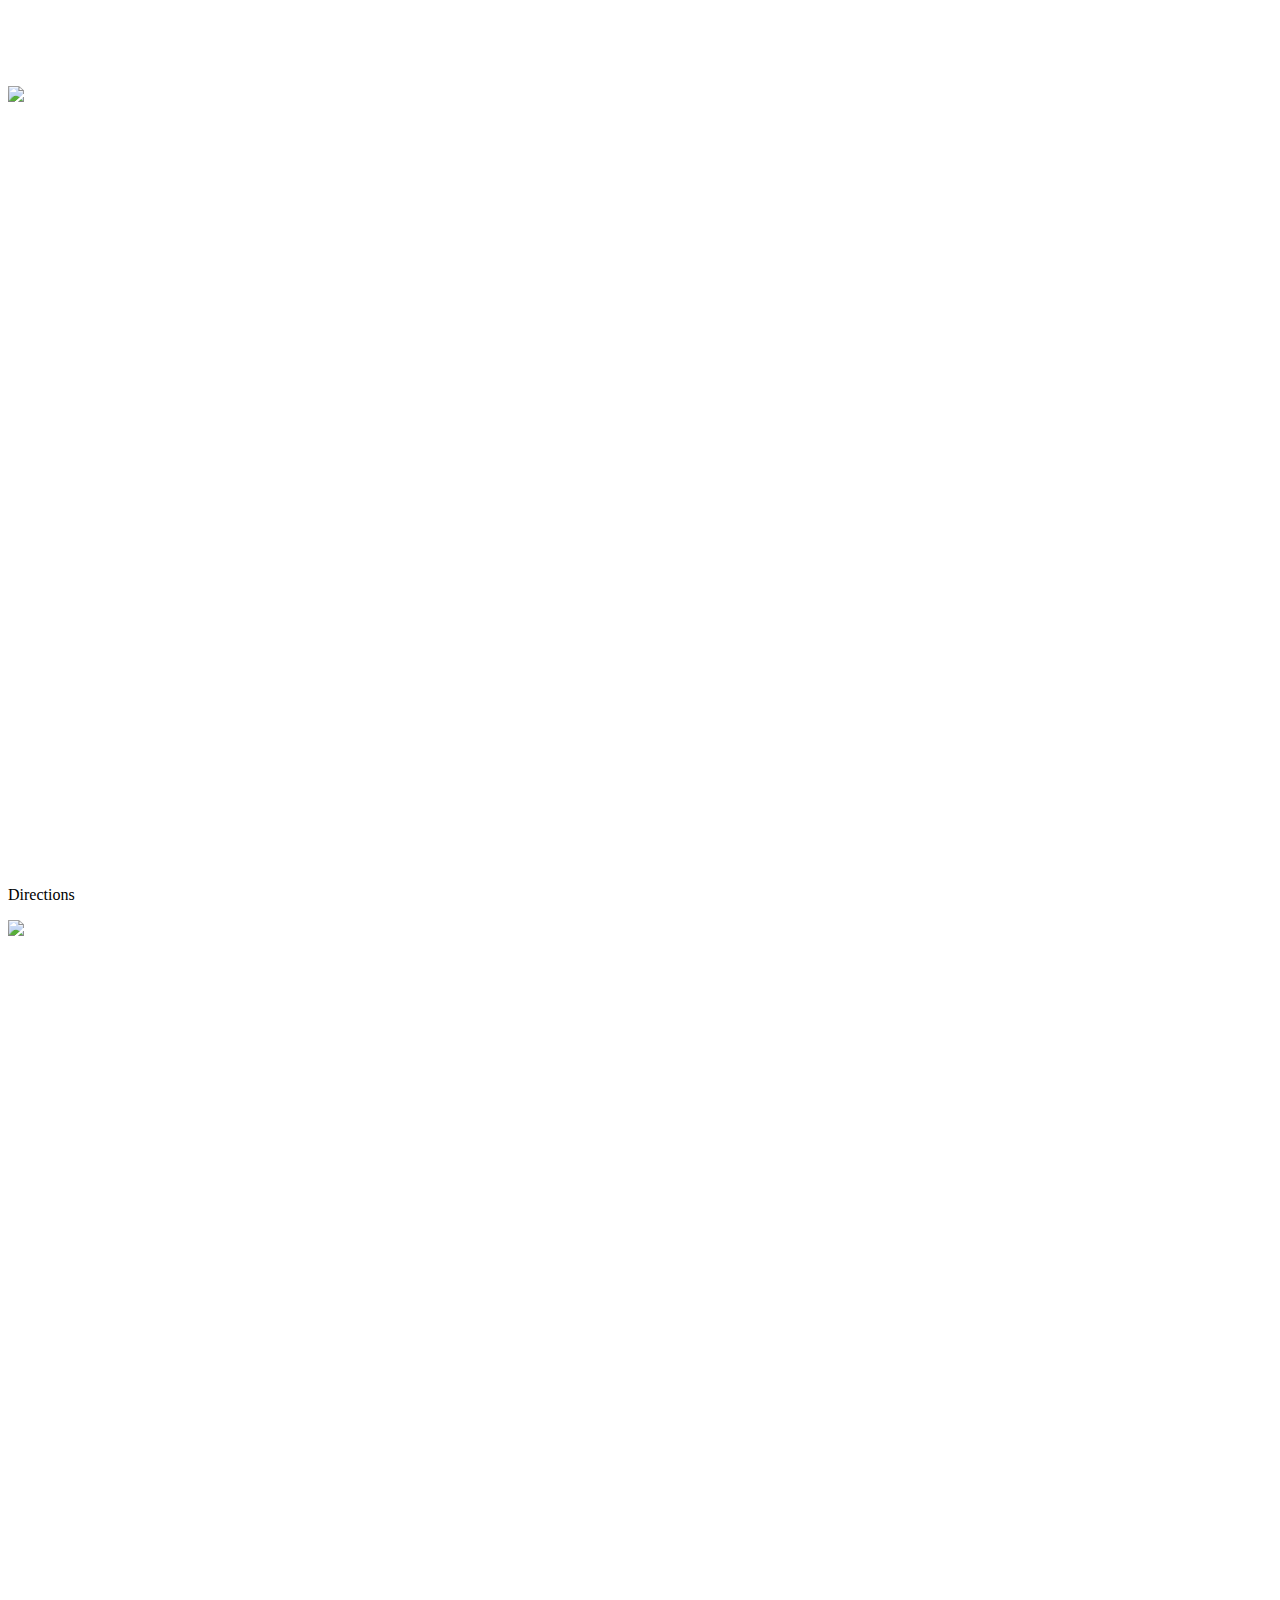
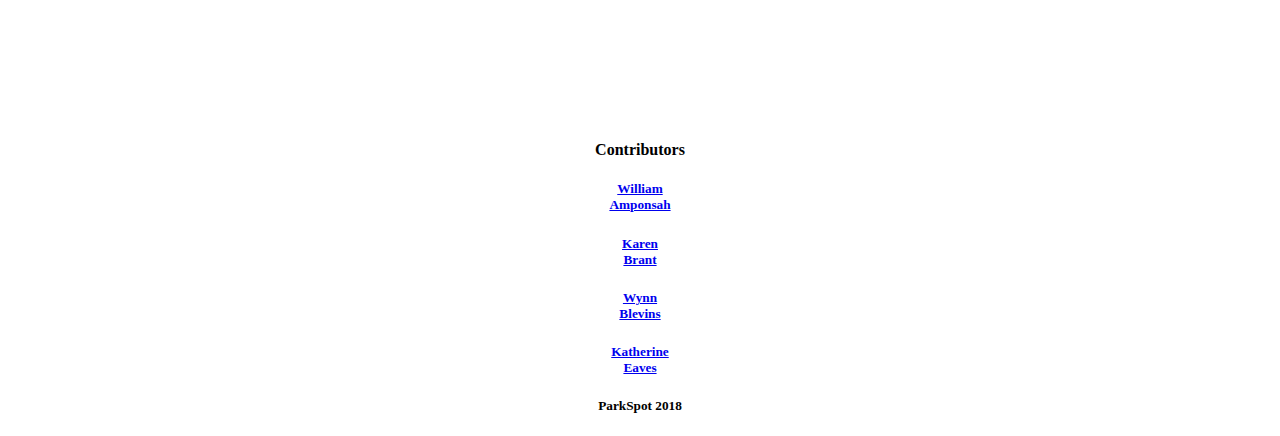
==== commit 9936787d: "update" ====
--- a/directions.html
+++ b/directions.html
@@ -16,18 +16,8 @@
     <nav>
         <div class="nav-wrapper black">
             <a href="#" class="brand-logo center">
-
                 <img class="logo" src="assets/images/Logo.png" alt=""> 
             </a>
-            <ul>
-                <li class="left" id="temp-place">
-                </li>
-                <li class="left">
-                    <img id="weather-icon" src="" alt="Weather icon">
-                </li>
-                <li class="right" id="wind-place">
-                </li>                   
-            </ul>
         </div>
     </nav>
 
@@ -35,41 +25,22 @@
         <div class="parallax">
             <img class="imag" src="assets/images/park.jpg">
         </div>
-
+    </div>
+       
+    <div class="section black">
+        <div class="row valign-wrapper">
+            <div class="col s6 offset-s3 valign">
+                <div class="card transparent hoverable">
+                    <div class="card-content white-text">
+                        <span class="card-title orange-text direction">Directions</span>
+                        <div id="directionsContainer">
+                            <!-- directions are appended here -->
+                            <p class="flow-text"></p>
+                        </div>
                     </div>
                 </div>               
             </div>
         </div>
-
-    
-        <div class="section black">
-            <div class="row valign-wrapper">
-                <div class="col s6 offset-s3 valign">
-                    <div class="card transparent hoverable">
-                        <div class="card-content white-text">
-                            <span class="card-title orange-text direction">Directions</span>
-                            <div id="directionsContainer">
-                                <!-- directions are appended here -->
-                                <p class="flow-text"></p>
-                            </div>
-                            <a class="btn light-green darken-4" data-park="bryan">
-                                <i class="material-icons left">done</i>
-                                Check In
-                            </a>
-                        </div>
-                    </div>
-                </div>
-            </div>
-        </div>
-        </div>
-        </div>
-
-        <div class="parallax-container">
-            <div class="parallax">
-                <img class="imag" src="assets/images/cleets.jpg">
-            </div>    
-        </div>
-
     </div>
         
     <div class="parallax-container">
@@ -81,6 +52,9 @@
     <footer class="page-footer grey darken-4">
             <div class="container ">
               <div class="row center">
+                    <div class="col l12 m12 s12">
+                        <h4 class="white-text card-font">Contributors</h4>
+                    </div>
                     <div class="col l3 m3 s12">
                         <a href="https://willamponsah.github.io/Bootstrap-Portfolio/"><h5 class="white-text card-font">William <br> Amponsah</h5></a>
                     </div>
@@ -95,13 +69,12 @@
                     </div>
                 </div>
             </div>
-        </div>
-        <div class="footer-copyright black">
-          <div class="container card-font center">
-          <h6>ParkSpot 2018</h6>
-          </div>
-        </div>
-    </footer>
+            <div class="footer-copyright black">
+              <div class="container card-font center">
+              <h5>ParkSpot 2018</h5>
+              </div>
+            </div>
+        </footer>
           
     <script src="https://www.gstatic.com/firebasejs/4.10.1/firebase.js"></script>
     <script src="https://apis.google.com/js/api.js" type="text/javascript"></script>
--- a/assets/style/style.css
+++ b/assets/style/style.css
@@ -12,10 +12,6 @@
 
 #wind-place {
     margin-right: 20px;
-}
-
-#temp-place {
-    margin-left: 20px;
 }
 
 .parallax-container {
@@ -66,8 +62,6 @@
 }
 
 .park-image{
-    width: 300px;
-    height: 450px;
     text-align: center;
 }
 
@@ -86,13 +80,11 @@
     text-align: center;
 }
 
-
 .direction{
     font-family: 'Playfair Display',
     serif;
     
 }
-
 #white-font {
     color:white;
 }
@@ -107,4 +99,4 @@
 
 #wind-place {
     margin-right: 20px;
-}+}
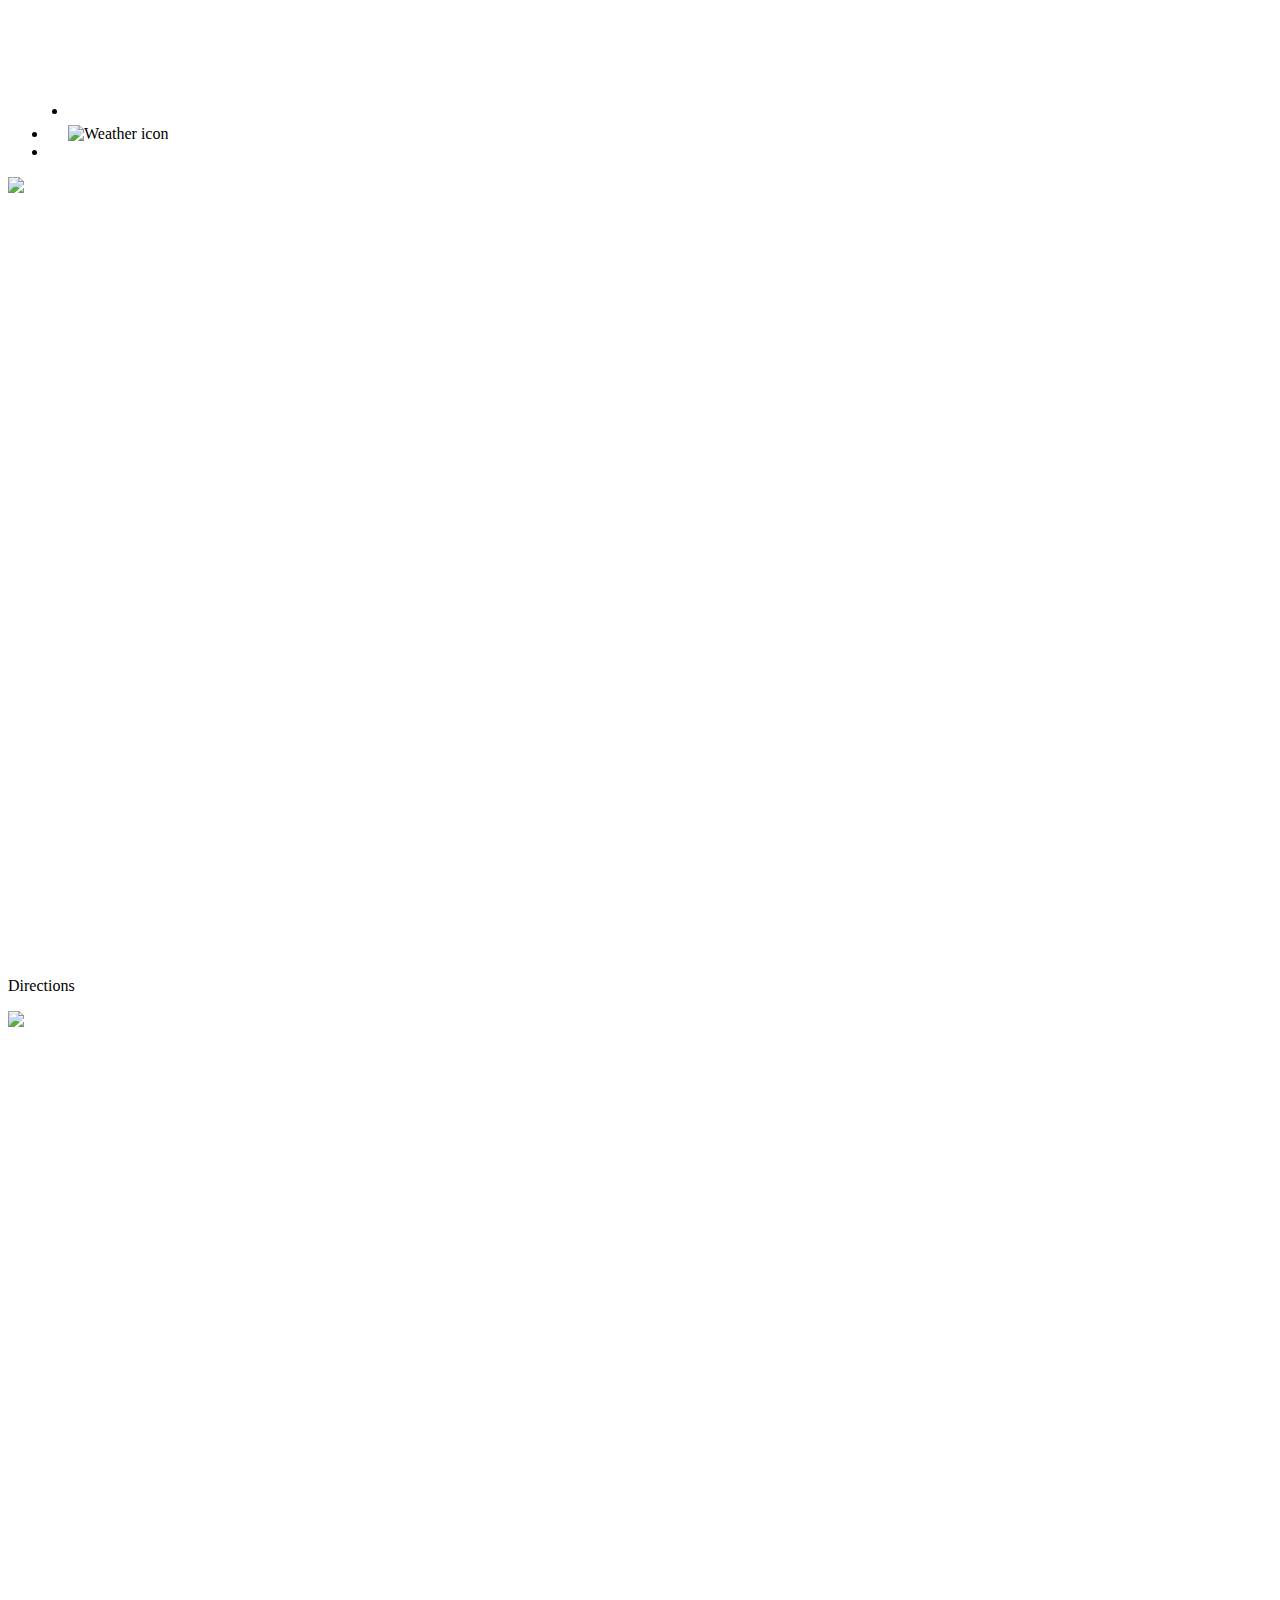
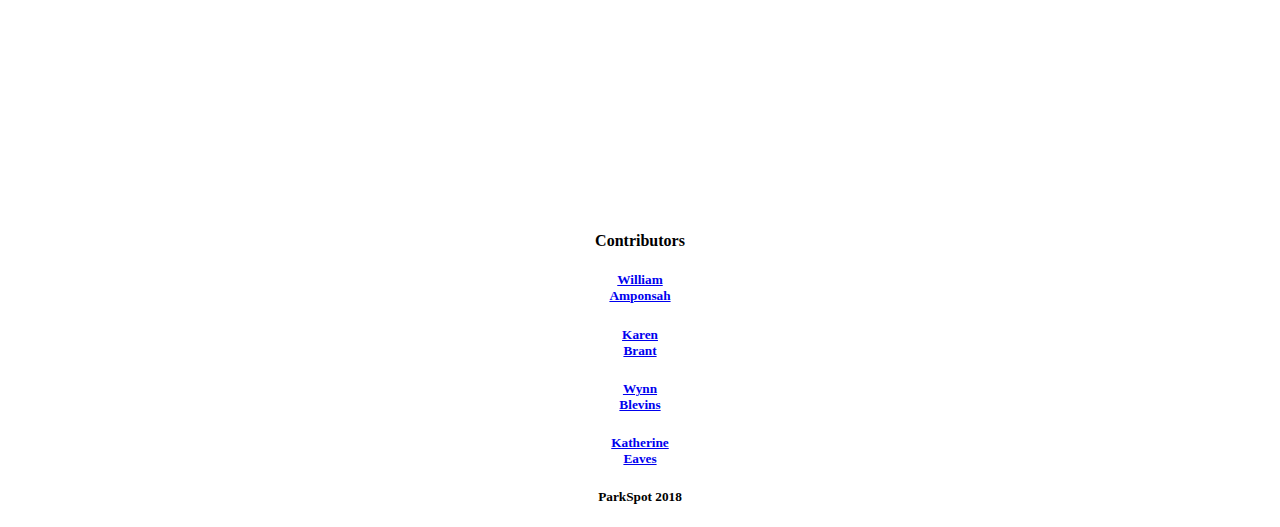
==== commit 9f809fa5: "Merge pull request #23 from KarenBrant/master" ====
--- a/directions.html
+++ b/directions.html
@@ -15,9 +15,18 @@
 <body>
     <nav>
         <div class="nav-wrapper black">
-            <a href="#" class="brand-logo center">
+            <a href="index.html" class="brand-logo center">
                 <img class="logo" src="assets/images/Logo.png" alt=""> 
             </a>
+            <ul>
+                <li class="left" id="temp-place">
+                </li>
+                <li class="left">
+                    <img id="weather-icon" src="" alt="Weather icon">
+                </li>
+                <li class="right" id="wind-place">
+                </li>                   
+            </ul>
         </div>
     </nav>
 
--- a/assets/style/style.css
+++ b/assets/style/style.css
@@ -12,6 +12,10 @@
 
 #wind-place {
     margin-right: 20px;
+}
+
+#temp-place {
+    margin-left: 20px;
 }
 
 .parallax-container {
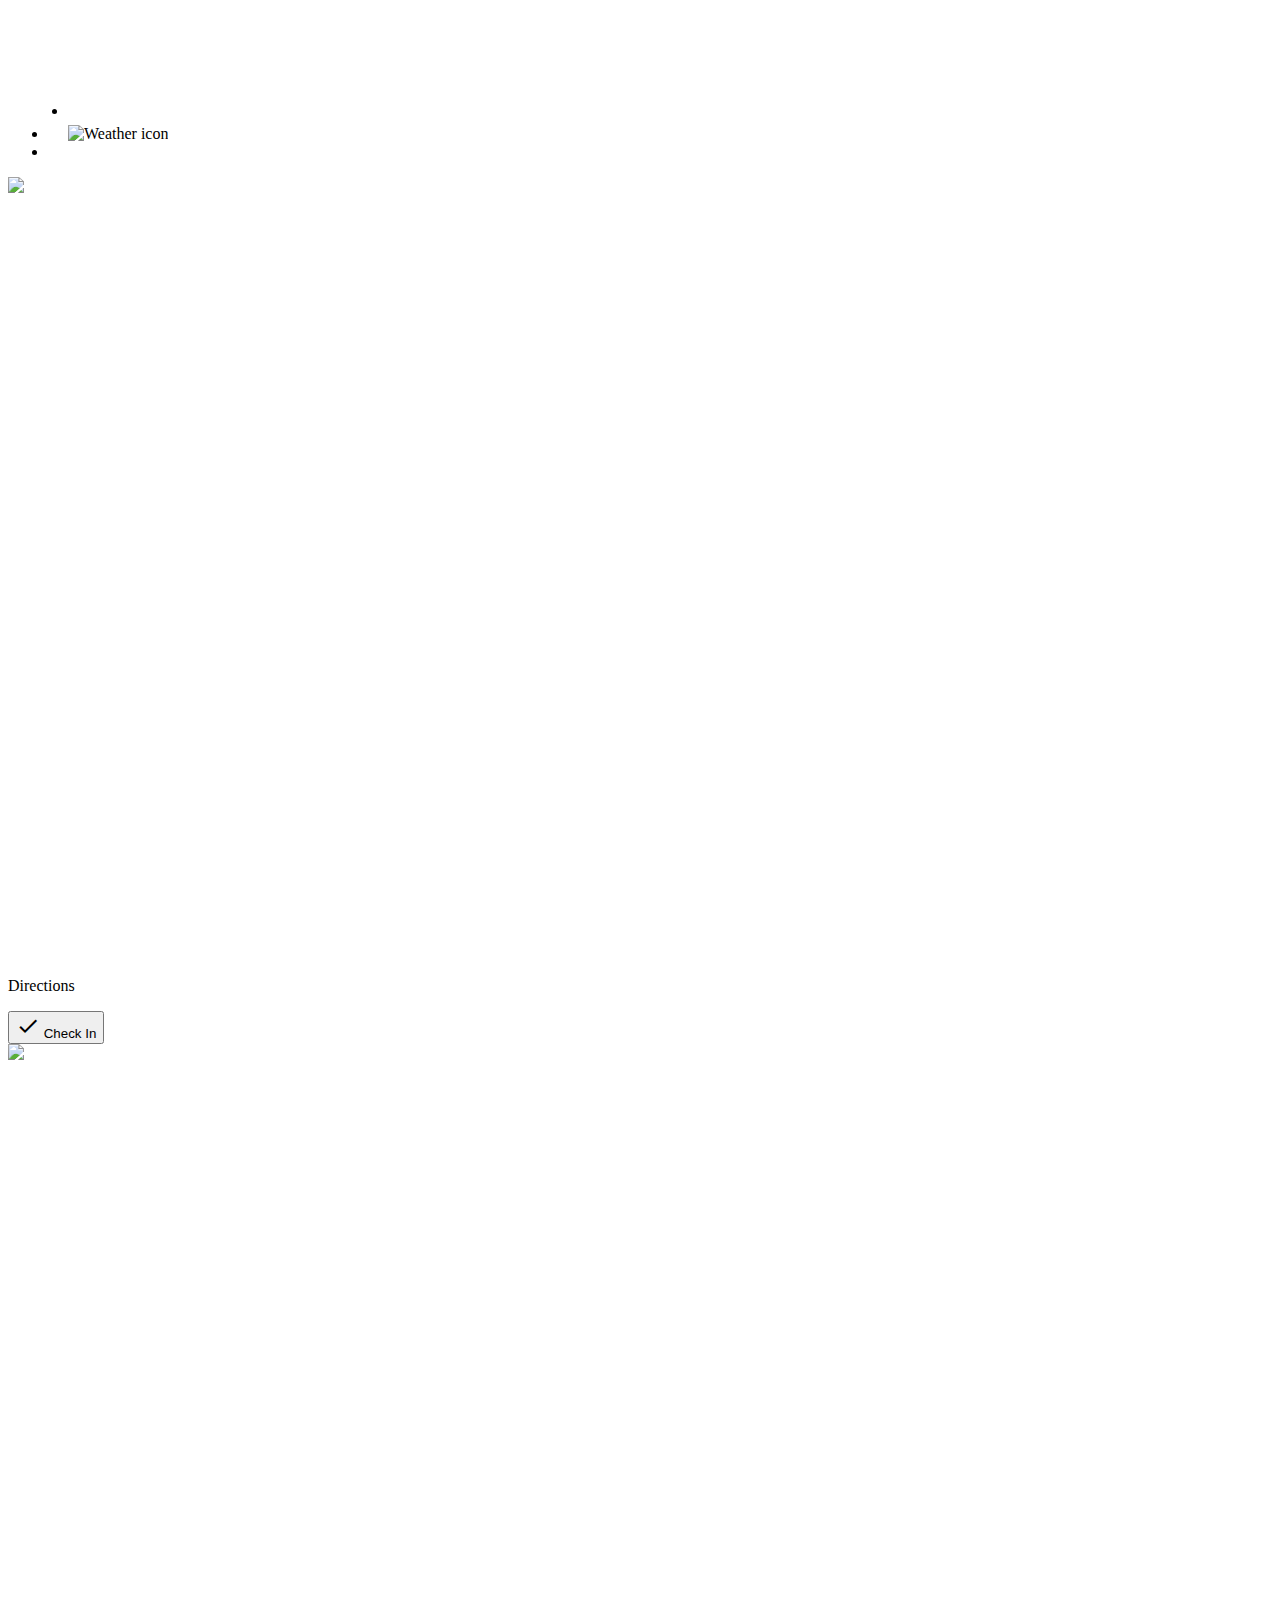
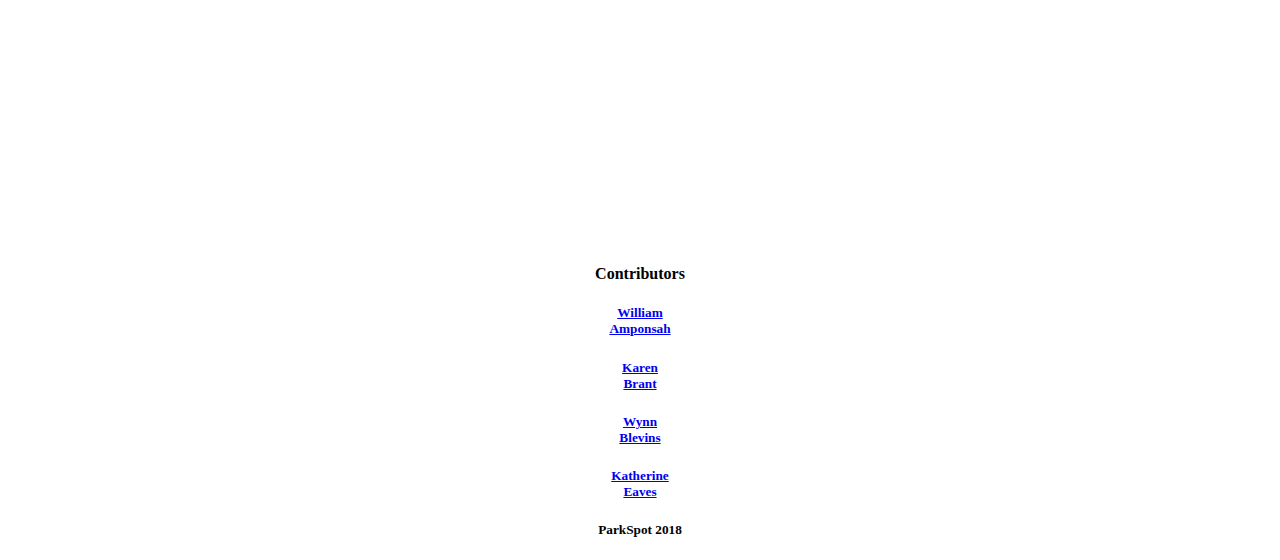
==== commit cdabd78e: "Reverting to fix program" ====
--- a/directions.html
+++ b/directions.html
@@ -46,6 +46,10 @@
                             <!-- directions are appended here -->
                             <p class="flow-text"></p>
                         </div>
+                        <button type="button" class="btn light-green darken-4">
+                            <i class="material-icons left">done</i>
+                            Check In
+                        </button>
                     </div>
                 </div>               
             </div>
